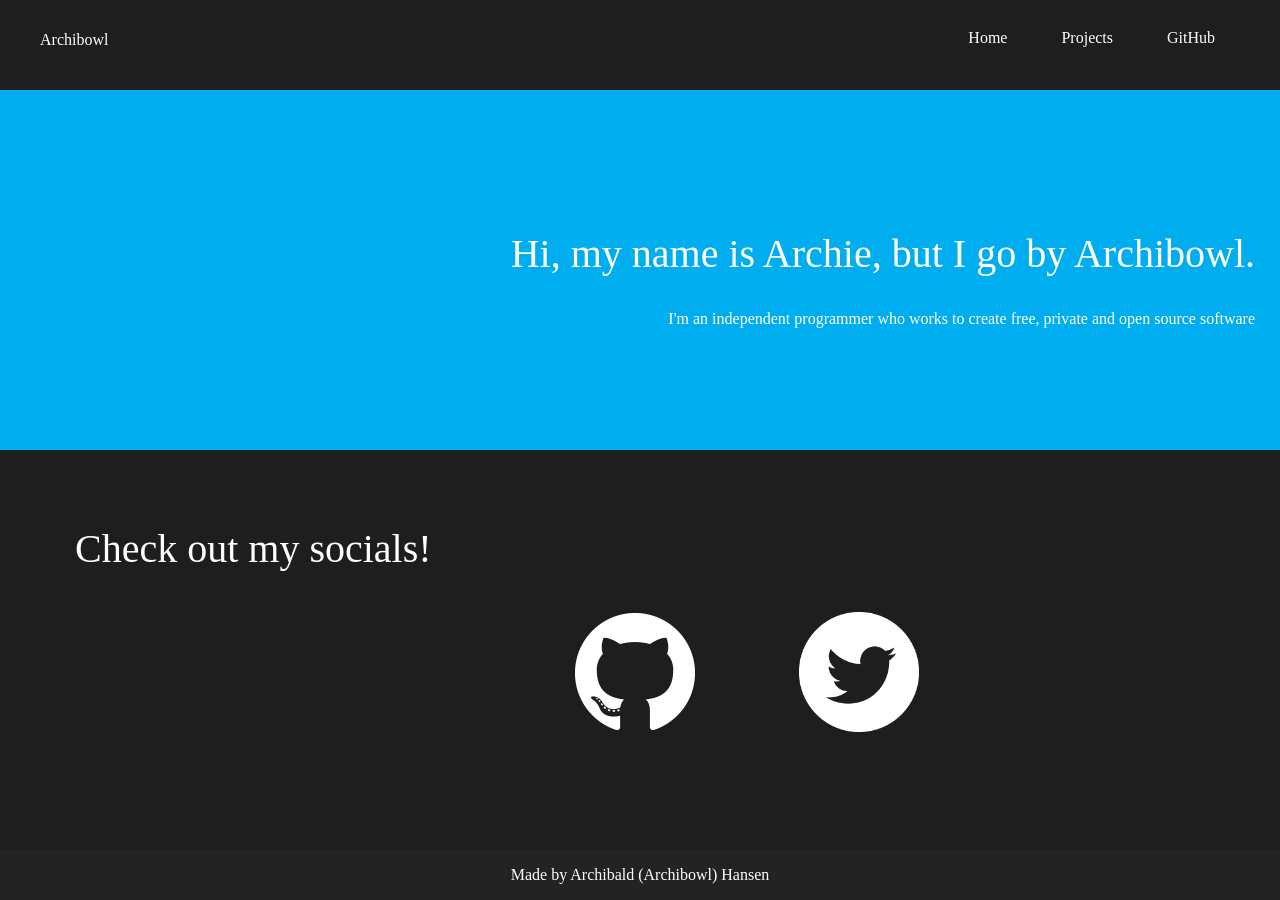
==== Archibowl Website/Index.html @ 29531dfc "Add files via upload" ====
<!DOCTYPE html>
<html>
<head>
	<meta charset="utf-8">
	<title>Archibowl | Home</title>
	<link href="singlePageTemplate.css" rel="stylesheet" type="text/css">
</head>
<body>
	<div class='Header'>
			<div class='Name'>
				<p>Archibowl</p>
			</div>
				<div class='Pages'>
					<a class='HomeLink' href="Index.html">Home</a>
					<a class='ProjectLink' href="Projects.html">Projects</a>
					<a class='GithubLink' href="https://github.com/archibowl">GitHub</a>
				</div>
	</div>
	<div class='Banner1'>
	 <p class='Banner1Text'> Hi, my name is Archie, but I go by Archibowl.</p>
		<p class='Banner1Subtitle'>I'm an independent programmer who works to create free, private and open source software</p>
	</div>
	<div class='Banner2'>
		<p class='Banner2text'>Check out my socials!</p>
		<a href="https://github.com/archibowl" class='sociallink'>
		<img src="Images/GitHub-Mark-Light-120px-plus.png" class='GithubLogo'/>
		
		</a>
		<a href="https://twitter.com/archibowl1" class='sociallink'>
		<img src="Images/Twitter social icons - circle - white.png" class='TwitterLogo'/>
		</a>
	</div>
	<div class='Footer'>
	<p>Made by Archibald (Archibowl) Hansen</p>
	</div>
</body>
</html>
---- Archibowl Website/singlePageTemplate.css ----
body {
	background-color: #232323;
	color: white;
	font-family: contemporary;
	margin-top: 0px;
	margin-right: 0px;
	margin-left: 0px;
	margin-bottom: 0px;
}
.Header {
  	height: 60px;
  	border: 15px solid #1E1E1E;
	background-color: #1E1E1E;
}
.Name{
	text-align: left;
	position: relative;
	padding-left: 25px;	
}

.Pages{
	text-align: right;
  	position: relative;
  	top: -60%;
}
.HomeLink{
		color: white;
 	background-color: transparent;
 	text-decoration: none;
	padding-right: 50px;
}
.ProjectLink{
	color: white;
 	background-color: transparent;
 	text-decoration: none;
	padding-right: 50px;
}
.BlogLink{
	color: white;
 	background-color: transparent;
 	text-decoration: none;
	padding-right: 50px;
}
.GithubLink{
	color: white;
 	background-color: transparent;
 	text-decoration: none;
	padding-right: 50px;
}
.Banner1{
	height:360px;
	background-color:#00aeef;
	margin-top:-40px;
}
.Banner1Text{
	text-align: right;
	padding-top: 140px;
	font-size: 40px;
	padding-right: 25px;
	max-height: 40px;
}
.Banner1Subtitle{
	text-align: right;
	padding-right: 25px;
}
.Banner2{
	height: 400px;
	background-color: #1E1E1E;
	margin-top: -40px;
}
.Banner2text{
	font-size: 40px;
	padding-left: 75px;
	padding-top: 75px;
}

.GithubLogo{
	padding-left: 575px;
	width: 120px;
	height: 120px;
	vertical-align: middle;
}

.TwitterLogo{
	width: 120px;
	height: 120px;
	padding-left: 100px;
	vertical-align: middle;
}

.sociallink{
	text-decoration: none;
}
.Footer{
	text-align: center;
}
.ProjectDiv{
	height: 360px;
	background-color:00aeef;
	margin-top: -23px;
	margin-right: -15px;
	margin-left: -15px;
}
.ProjectDiv2{
	background-color: #1E1E1E;
	margin-top: -40px;
	margin-left: -15px;
	margin-right: -15px;
	height: 400px;
}
.MailflowIcon{
	width: 120px;
	height: 120px;
	padding-left: 700px;
}
.MailflowText{
	text-align: center;
}
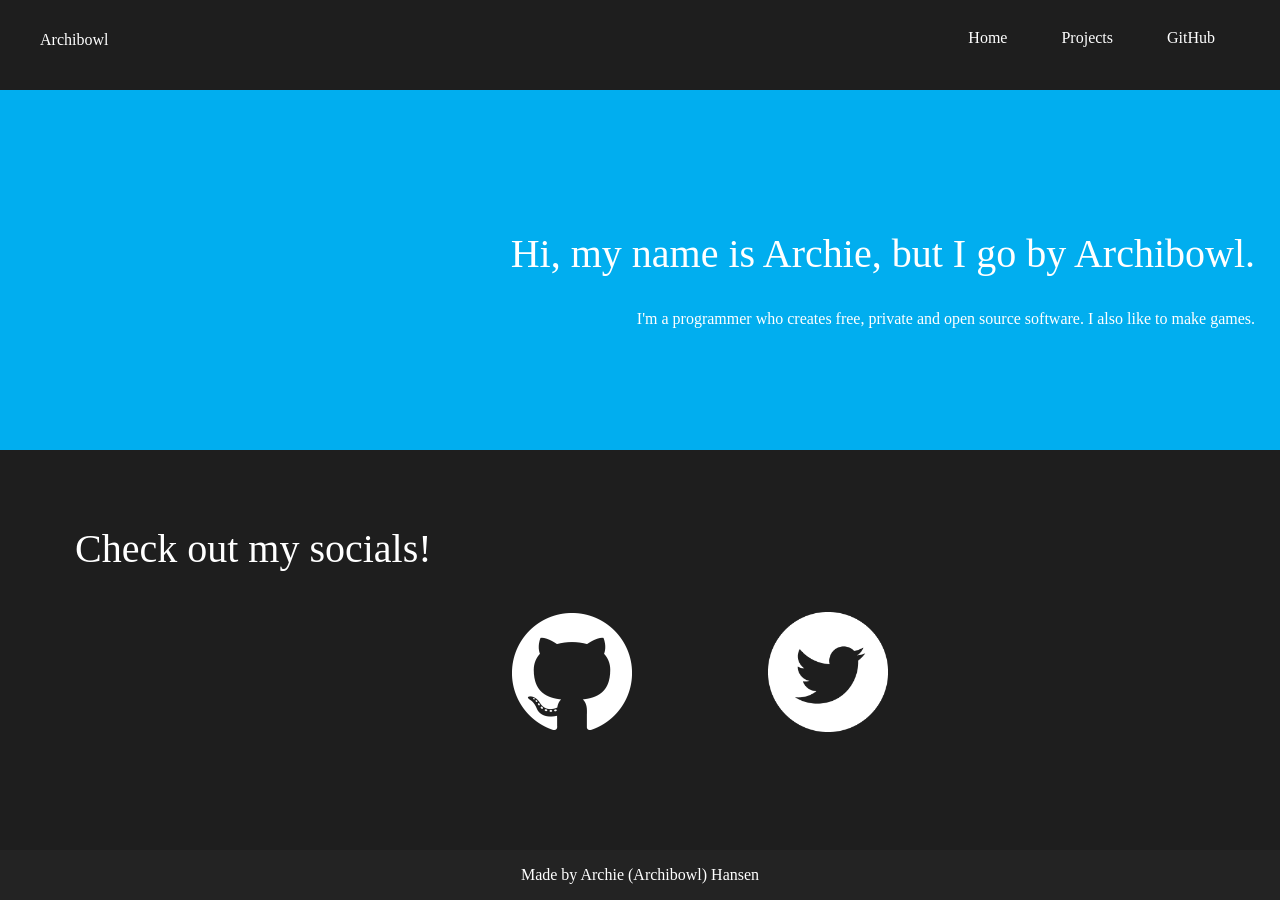
==== commit 0c5c872f: "Add files via upload" ====
--- a/Archibowl Website/Index.html
+++ b/Archibowl Website/Index.html
@@ -2,13 +2,14 @@
 <html>
 <head>
 	<meta charset="utf-8">
-	<title>Archibowl | Home</title>
+	<title> Archibowl | Home</title>
 	<link href="singlePageTemplate.css" rel="stylesheet" type="text/css">
 </head>
 <body>
 	<div class='Header'>
 			<div class='Name'>
-				<p>Archibowl</p>
+				<style>
+				</style> <p class='Title'>Archibowl</p>
 			</div>
 				<div class='Pages'>
 					<a class='HomeLink' href="Index.html">Home</a>
@@ -17,8 +18,9 @@
 				</div>
 	</div>
 	<div class='Banner1'>
+		
 	 <p class='Banner1Text'> Hi, my name is Archie, but I go by Archibowl.</p>
-		<p class='Banner1Subtitle'>I'm an independent programmer who works to create free, private and open source software</p>
+		<p class='Banner1Subtitle'>I'm a programmer who creates free, private and open source software. I also like to make games.</p>
 	</div>
 	<div class='Banner2'>
 		<p class='Banner2text'>Check out my socials!</p>
@@ -31,7 +33,8 @@
 		</a>
 	</div>
 	<div class='Footer'>
-	<p>Made by Archibald (Archibowl) Hansen</p>
+	<p>Made by Archie (Archibowl) Hansen</p>
 	</div>
 </body>
+	
 </html>
--- a/Archibowl Website/singlePageTemplate.css
+++ b/Archibowl Website/singlePageTemplate.css
@@ -1,4 +1,5 @@
-body {
+@media(max-width:600px){
+	body {
 	background-color: #232323;
 	color: white;
 	font-family: contemporary;
@@ -7,6 +8,133 @@
 	margin-left: 0px;
 	margin-bottom: 0px;
 }
+
+	
+
+.Header {
+  	height: 60px;
+  	border: 15px solid #1E1E1E;
+	background-color: #1E1E1E;
+}
+.Name{
+	margin-left:-40px;
+	color: #1E1E1E;
+}
+
+.Pages{
+	text-align: center;
+  	position: relative;
+  	top: -60%;
+}
+.HomeLink{
+		color: white;
+ 	background-color: transparent;
+ 	text-decoration: none;
+	padding-right: 50px;
+}
+.ProjectLink{
+	color: white;
+ 	background-color: transparent;
+ 	text-decoration: none;
+	padding-right: 50px;
+}
+.BlogLink{
+	color: white;
+ 	background-color: transparent;
+ 	text-decoration: none;
+	padding-right: 50px;
+}
+.GithubLink{
+	color: white;
+ 	background-color: transparent;
+ 	text-decoration: none;
+	padding-right: 50px;
+}
+.Banner1{
+	height:360px;
+	background-color:#01aeef;
+	margin-top:-40px;
+}
+.Banner1Text{
+	text-align: right;
+	padding-top: 140px;
+	font-size: 40px;
+	max-height: 40px;
+}
+.Banner1Subtitle{
+	text-align: right;
+	padding-right: 25px;
+}
+.Banner2{
+	height: 400px;
+	background-color: #1E1E1E;
+	margin-top: -40px;
+}
+.Banner2text{
+	font-size: 40px;
+	padding-left: 75px;
+	padding-top: 75px;
+}
+
+.GithubLogo{
+	width: 60px;
+	height: 60px;
+	position:absolute;
+	vertical-align: center;
+	left: 40%;
+}
+
+.TwitterLogo{
+	width: 60px;
+	height: 60px;
+	position: absolute;
+	left: 60%;
+	vertical-align: middle;
+}
+
+.sociallink{
+	text-decoration: none;
+}
+.Footer{
+	text-align: center;
+}
+.ProjectDiv{
+	height: 360px;
+	background-color: 00aeef;
+	margin-top: -23px;
+	margin-right: -15px;
+	margin-left: -15px;
+}
+.ProjectDiv2{
+	background-color: #1E1E1E;
+	margin-top: -40px;
+	margin-left: -15px;
+	margin-right: -15px;
+	height: 400px;
+}
+.MailflowIcon{
+	width: 120px;
+	height: 120px;
+	padding-left: 700px;
+}
+.MailflowText{
+	text-align: center;
+}
+}
+@media (min-width:950px) {
+	
+	body {
+	background-color: #232323;
+	color: white;
+	font-family: contemporary;
+	margin-top: 0px;
+	margin-right: 0px;
+	margin-left: 0px;
+	margin-bottom: 0px;
+}
+
+	
+
 .Header {
   	height: 60px;
   	border: 15px solid #1E1E1E;
@@ -49,7 +177,7 @@
 }
 .Banner1{
 	height:360px;
-	background-color:#00aeef;
+	background-color:#01aeef;
 	margin-top:-40px;
 }
 .Banner1Text{
@@ -75,16 +203,18 @@
 }
 
 .GithubLogo{
-	padding-left: 575px;
-	width: 120px;
-	height: 120px;
-	vertical-align: middle;
+	width: 120px;
+	height: 120px;
+	position:absolute;
+	vertical-align: center;
+	left: 40%;
 }
 
 .TwitterLogo{
 	width: 120px;
 	height: 120px;
-	padding-left: 100px;
+	position: absolute;
+	left: 60%;
 	vertical-align: middle;
 }
 
@@ -96,7 +226,7 @@
 }
 .ProjectDiv{
 	height: 360px;
-	background-color:00aeef;
+	background-color: 00aeef;
 	margin-top: -23px;
 	margin-right: -15px;
 	margin-left: -15px;
@@ -115,4 +245,5 @@
 }
 .MailflowText{
 	text-align: center;
+}
 }
